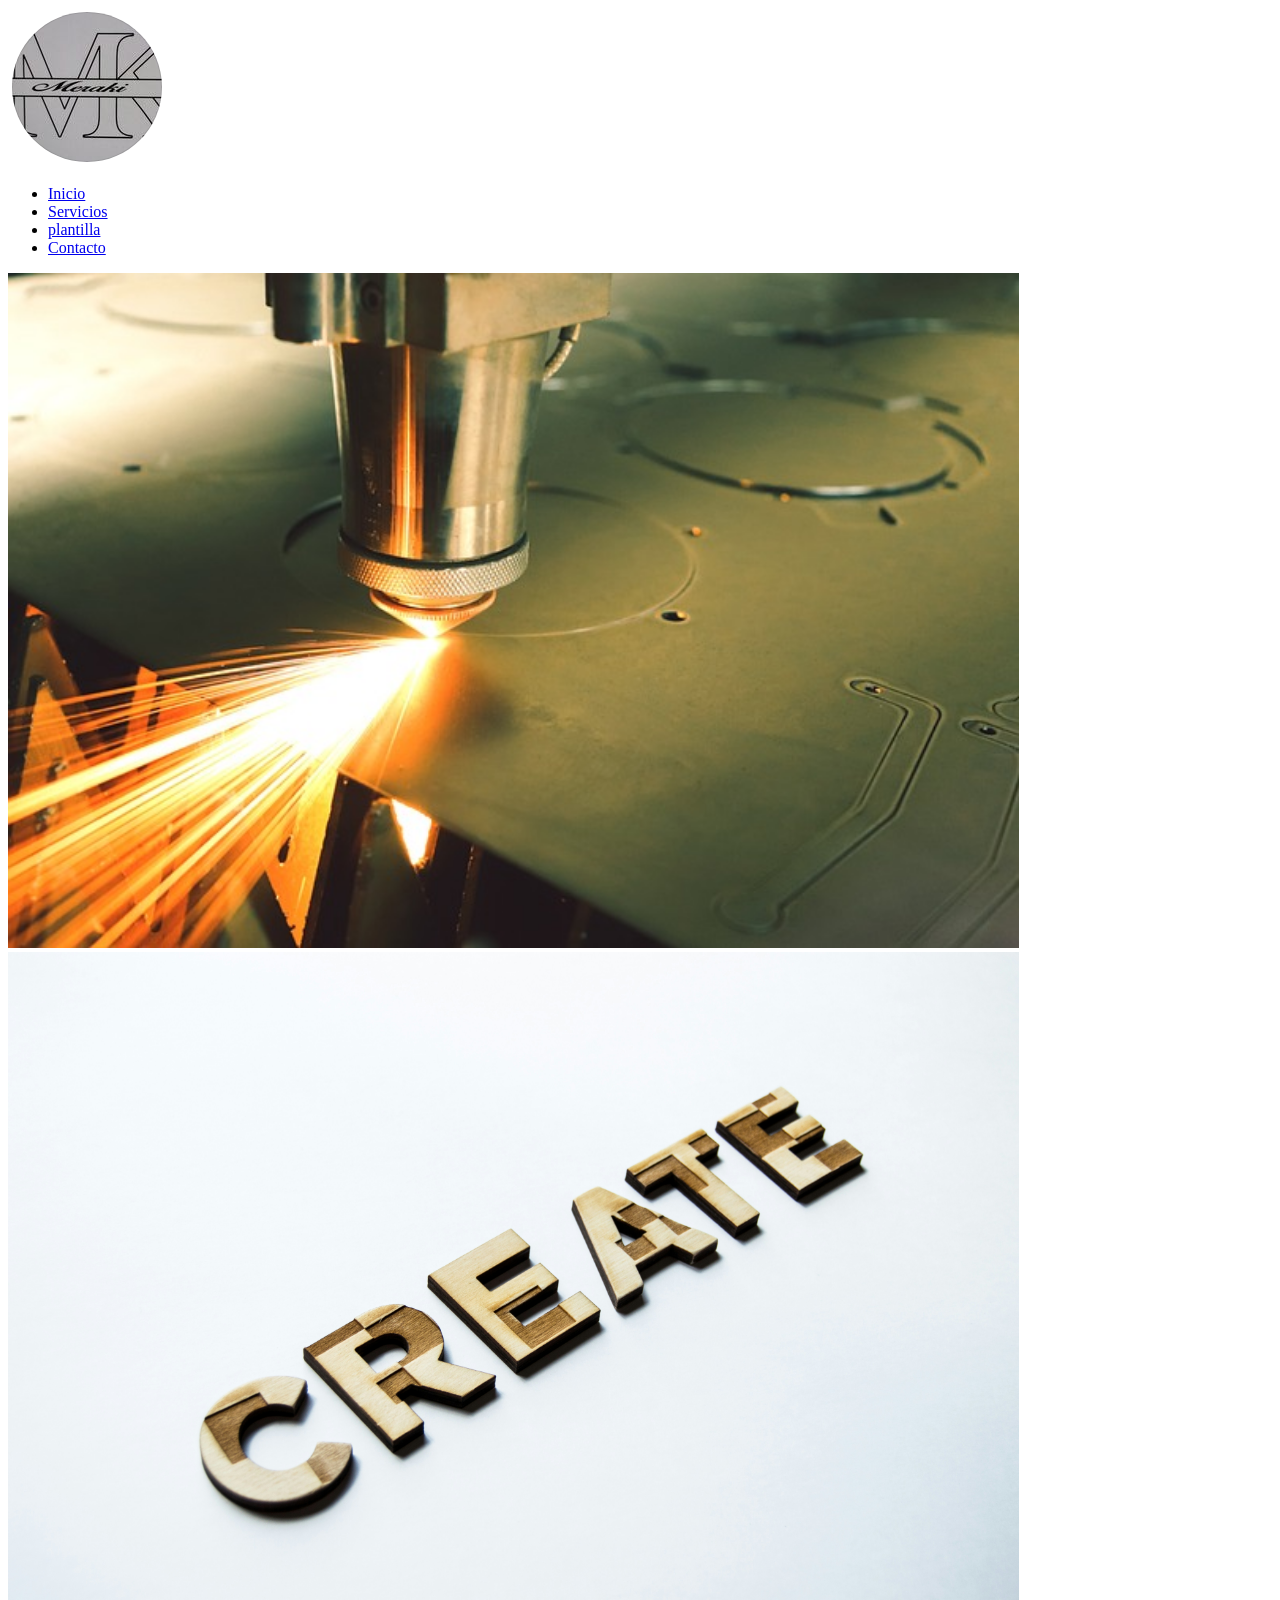
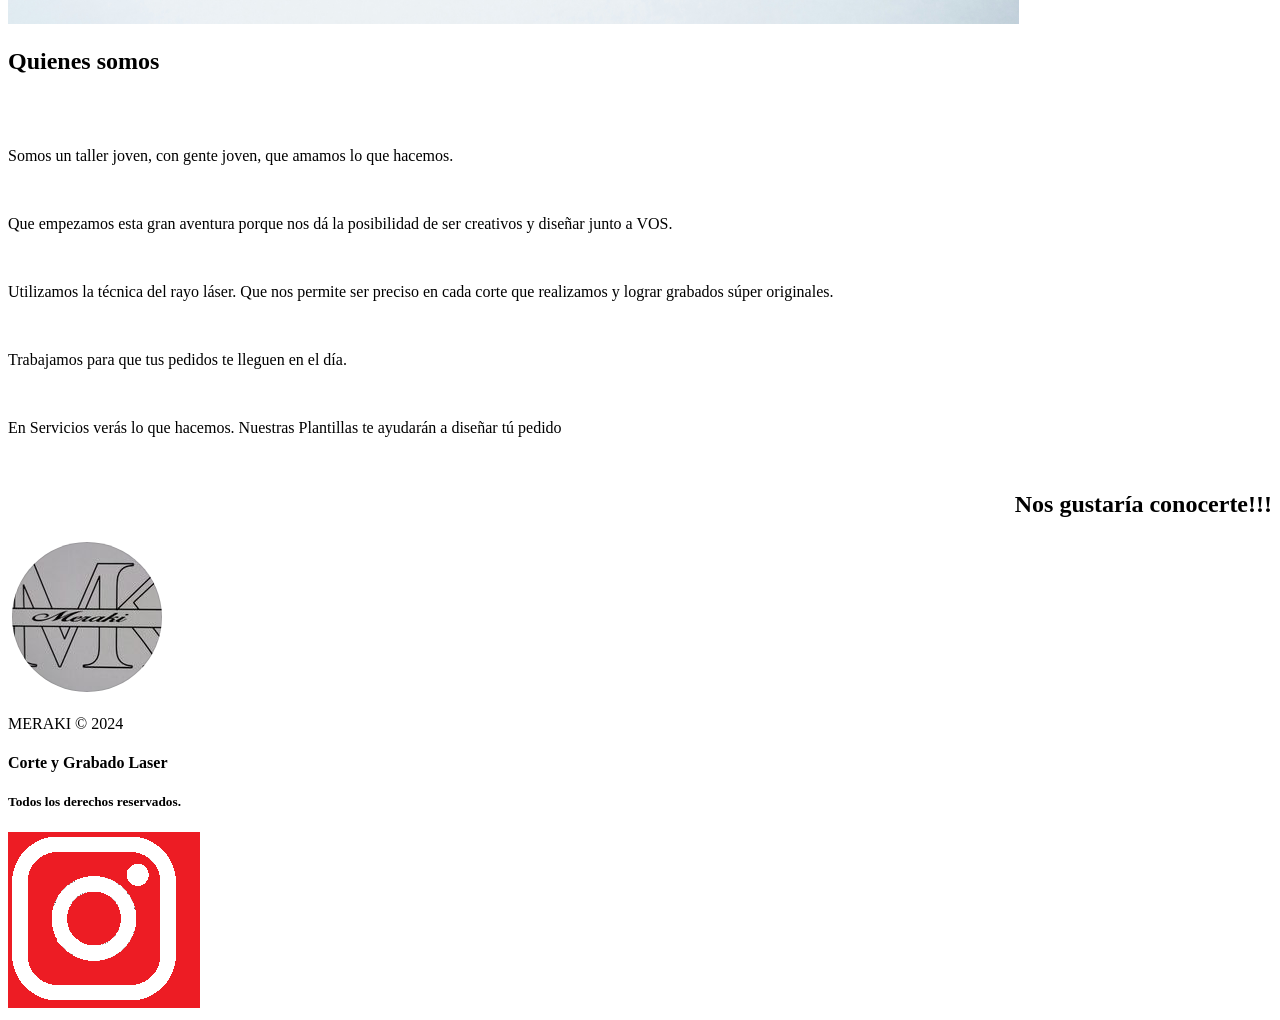
==== home.html @ 15da83e0 "Home con GRID se adaptó la home al diseño del index" ====
<!DOCTYPE html>
<html lang="es">
<head>
    <meta charset="UTF-8">
      <!-- para compatibilidad internet xplorer -->
    <meta http-equiv=”X-UA-Compatible” content=”ie=edge”>
    <!-- para web responsive-->
    <meta name="viewport" content="width=device-width, initial-scale=1.0">
    <title>Meraki</title>
    <link rel="icon" type="image/png" href="images/logoMeraki.png" />
    <link href="https://fonts.googleapis.com/css?family=Roboto" rel="stylesheet">
    <link rel="stylesheet" href="css/styles.css">
    
</head>
<body>
  <div class="contenedor">
        
     <div class="headerb">
               <header class="logo">
                <a href=#><img src="images/logoMeraki.png"></a>
                </header>
                <nav class="menu">
                  <ul>
                      <li> <a href="#">Inicio</a></li>
                      <li> <a href="#">Servicios</a></li>
                      <li> <a href="#">plantilla</a></li>
                      <li> <a href="#">Contacto</a></li>
                  </ul>
              </nav>
    </div>
    
          
 
              
        <!--quienes somos -->
     <section class="main-somos">
            <div class="grid-item">
                <article>
                    <div class="grid-item">
                        <img src="images/laser1.jpg" alt="MERAKI"
              width="80%" height="60%">
                    </div>
                    <div class="grid-item">
                        <img src="images/grabado.jpg" alt="MERAKI"
              width="80%" height="60%">
                    </div>
                </article>
              
            </div>
            <div class="grid-item">
                <h1>Quienes somos</h3><br><br>
                <p ><span class="texto-1">Somos un taller joven, con gente joven, que amamos lo que hacemos.</span></p><br>
                <p ><span class="texto-1">Que empezamos esta gran aventura porque nos dá la posibilidad de ser creativos y diseñar junto a VOS.</span></p><br>
                <p ><span class="texto-1">Utilizamos la técnica del rayo láser. 
                Que nos permite ser preciso en cada corte que realizamos y lograr grabados súper originales. </span></p><br>
                <p ><span class="texto-1">Trabajamos para que tus pedidos te lleguen en el día.</span></p><br>
                <p ><span class="texto-1">En Servicios verás lo que hacemos.
                    Nuestras Plantillas te ayudarán a diseñar tú pedido
                </span></p><br>
                <h2 style="text-align: right;">Nos gustaría conocerte!!!</h2>
            </div>
        </section>
        <!-- fin de quienes somos-->
  
        <!--footer-->
        <div class="footerb">
          <div class="logof">
               <a href=#><img src="images/logoMeraki.png"></a>
          </div>
          <div class="centrof">
                <p>MERAKI &copy; 2024</p> 
                <h4>Corte y Grabado Laser</h4>
                 <h5>Todos los derechos reservados.</h5>
          </div>
          <div class="redesf">
            <a href="#"><img src="images/instagram_2.png" alt="instagram"></a>
          </div>         
        </div>
        
    </div><!--fin contenedor principal-->
    <script src="js/main.js"></script>
</body>
</html>
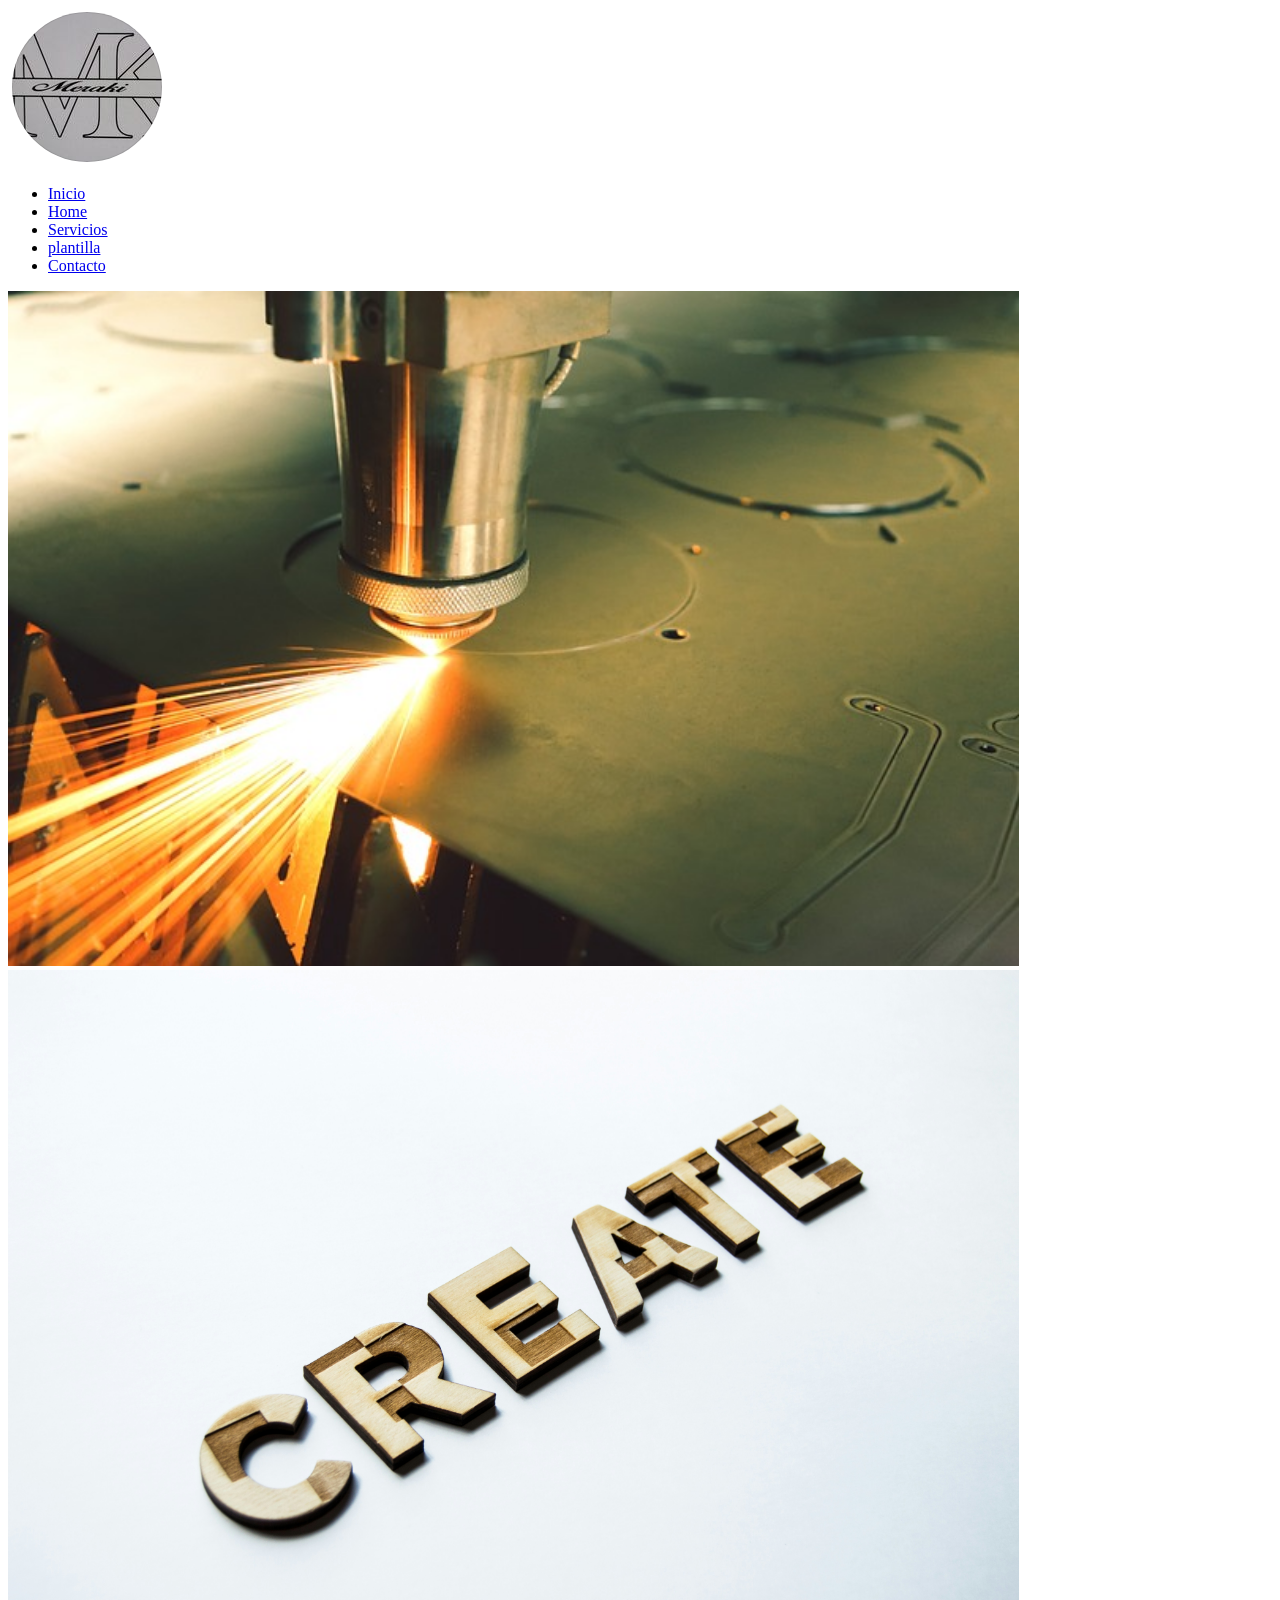
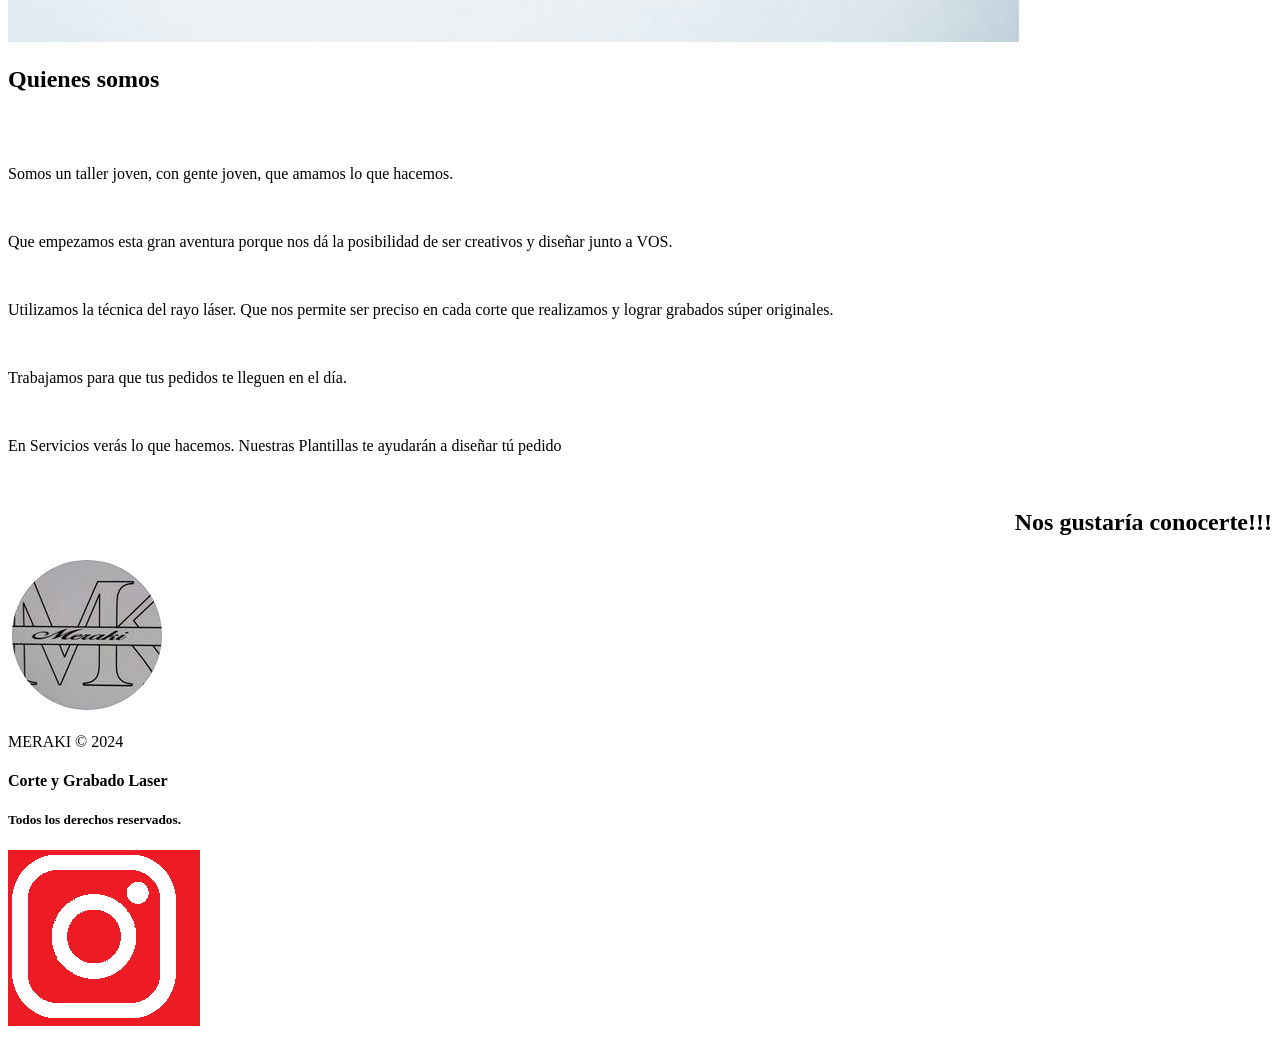
==== commit a7d3a849: "Actualización Links" ====
--- a/home.html
+++ b/home.html
@@ -21,10 +21,11 @@
                 </header>
                 <nav class="menu">
                   <ul>
-                      <li> <a href="#">Inicio</a></li>
-                      <li> <a href="#">Servicios</a></li>
-                      <li> <a href="#">plantilla</a></li>
-                      <li> <a href="#">Contacto</a></li>
+                    <li> <a href="index.html">Inicio</a></li>
+                    <li> <a href="home.html">Home</a></li>
+                    <li> <a href="#">Servicios</a></li>
+                    <li> <a href="#">plantilla</a></li>
+                    <li> <a href="#">Contacto</a></li>
                   </ul>
               </nav>
     </div>
